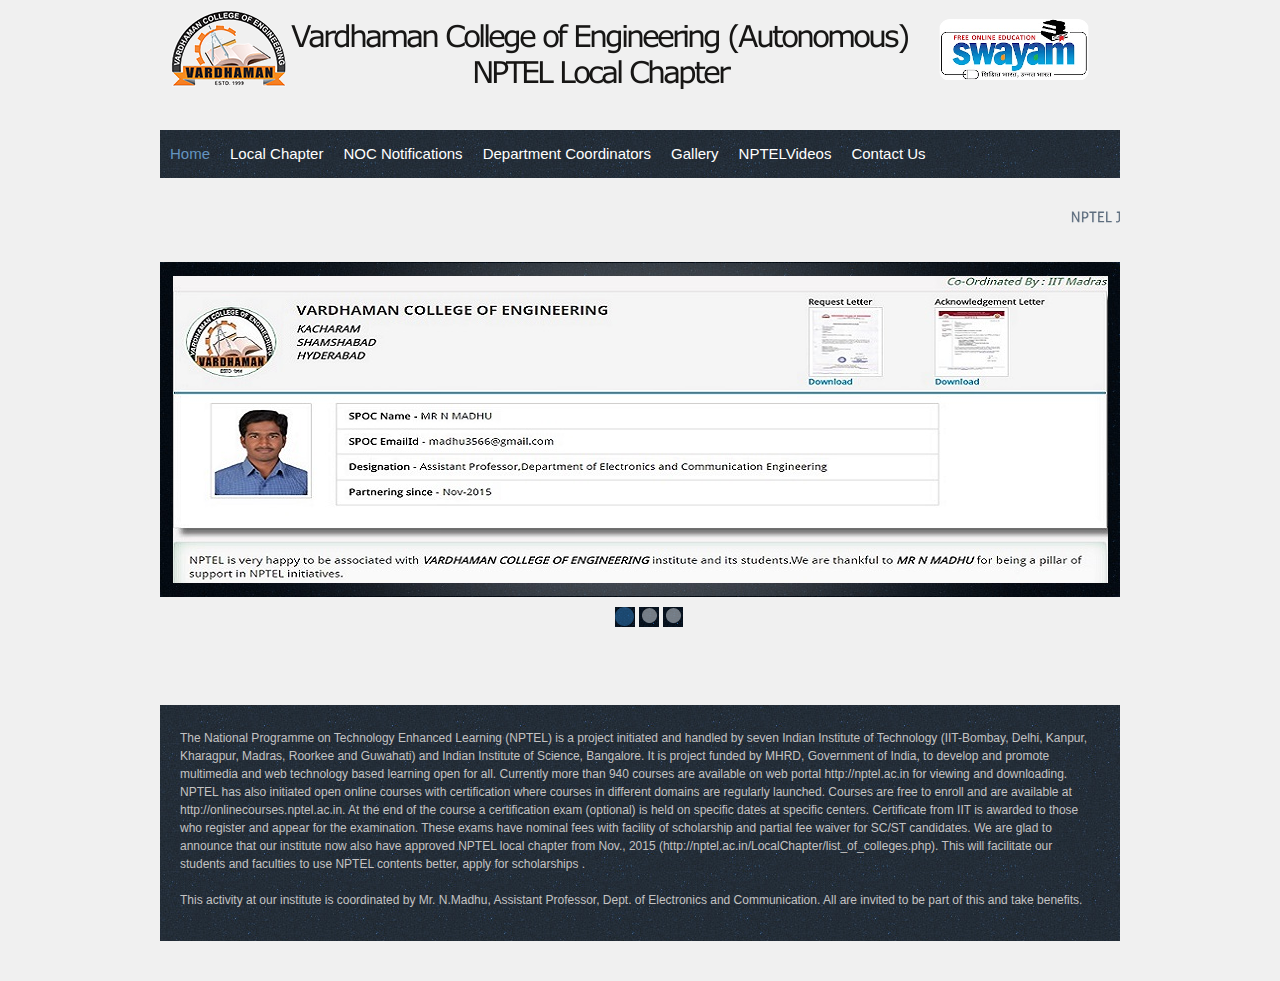
==== index.html @ 0ac70bc7 "menu changes and new banner" ====
<html xmlns="http://www.w3.org/1999/xhtml">

<head>
  <title>NPTEL</title>
  <meta http-equiv="Content-Type" content="text/html; charset=utf-8" />
  <link href="css/style.css" rel="stylesheet" type="text/css" />
  <link rel="stylesheet" type="text/css" href="css/coin-slider.css" />
  <script type="text/javascript" src="js/cufon-yui.js"></script>
  <script type="text/javascript" src="js/cufon-aller.js"></script>
  <script type="text/javascript" src="js/jquery-1.4.2.min.js"></script>
  <script type="text/javascript" src="js/script.js"></script>
  <script type="text/javascript" src="js/coin-slider.min.js"></script>
  <!-- 
  <script> 
  function includeHTML() { /*loop through a collection of all HTML elements:*/ 
      elmnt = document.getElementById("m-head-nav-m");
      /*search for elements with a certain atrribute:*/
      file = elmnt.getAttribute("w3-include-html");
      if (file) {
          /*make an HTTP request using the attribute value as the file name:*/
          xhttp = new XMLHttpRequest();
          xhttp.onreadystatechange = function() {
          if (this.readyState == 4) {
              if (this.status == 200) {elmnt.innerHTML = this.responseText;}
              if (this.status == 404) {elmnt.innerHTML = "Page not found.";}
          }
      };      
      xhttp.open("GET", file, true);
      xhttp.send();
      /*exit the function:*/
      return;
      }
  };
</script>
-->
</head>

<body>
  <div class="main">
    <div class="header">
      <div class="logo">
        <div class="img"><img src="images/imagebanner1.png" alt="" class="fl" /></div>
      </div>
      <div class="clr"></div>
      <br><br>
      <div class="menu_nav">
        <ul>
          <li class="active"><a href="index.html"><span>Home</span></a></li>
          <li><a href="https://nptel.ac.in/LocalChapter/statistics/249/"><span>Local
                Chapter</span></a></li>
          <li><a href="NOC_Certificates.html"><span>NOC Notifications</span></a></li>
          <li><a href="Dept_Coordinators.html"><span>Department Coordinators</span></a></li>
          <li><a href="gallery.html"><span>Gallery</span></a></li>
          <li><a href="http://192.168.0.25/"><span>NPTELVideos</span></a></li>
          <li><a href="contactus.html"><span>Contact Us</span></a></li>
        </ul>
      </div>
      <div class="clr"></div><br>
      <div>
        <h3 class="small">
          <marquee>
            <a href="https://docs.google.com/document/d/e/2PACX-1vSxibYNPEleVSms2IzPnWYFQBiFKFm2Fv7H6ZFnQKloyVgyXc7zMS7cOPaq_C-jSacAhy_2psAShFrA/pub">NPTEL Jan 2021 Semester timelines and guidelines.</a>
          &nbsp;&nbsp;&nbsp;&nbsp;&nbsp;
          <span>
            NPTEL exam registration form is open for April 24/25, 2021 exams.
          </span>
          </marquee>
        </h3>
      </div>
    </div>
  </div>
  <!--common header tags
<div id="m-head-nav-m" w3-include-html="header.html"></div> 
<script>
includeHTML();
</script>
-->
  <div class="clr"></div>
  <div class="content_resize">
    <div class="slider">
      <div id="coin-slider"> <a href="#"><img src="images/slide1.jpg" width="970" height="307" alt="" /> </a> <a
          href="#"><img src="images/slide2.jpg" width="935" height="307" alt="" /> </a> <a href="#"><img
            src="images/slide3.jpg" width="935" height="307" alt="" /> </a> </div>
      <div class="clr"></div>

      <div class="clr"></div>
    </div>
    <div class="clr"></div>
  </div>
  </div>
  </div>
  <div class="content">
    <div class="content_resize">

      <div class="article">

        <div class="fbg">
          <div class="fbg_resize">
            <p> The National Programme on Technology Enhanced Learning (NPTEL) is a project initiated and handled by
              seven Indian Institute of Technology (IIT-Bombay, Delhi, Kanpur, Kharagpur, Madras, Roorkee and Guwahati)
              and Indian Institute of Science, Bangalore. It is project funded by MHRD, Government of India, to develop
              and promote multimedia and web technology based learning open for all. Currently more than 940 courses are
              available on web portal http://nptel.ac.in for viewing and downloading.
              NPTEL has also initiated open online courses with certification where courses in different domains are
              regularly launched. Courses are free to enroll and are available at http://onlinecourses.nptel.ac.in.

              At the end of the course a certification exam (optional) is held on specific dates at specific centers.
              Certificate from IIT is awarded to those who register and appear for the examination. These exams have
              nominal fees with facility of scholarship and partial fee waiver for SC/ST candidates.
              We are glad to announce that our institute now also have approved NPTEL local chapter from Nov., 2015
              (http://nptel.ac.in/LocalChapter/list_of_colleges.php). This will facilitate our students and faculties to
              use NPTEL contents better, apply for scholarships .<br><br>

              This activity at our institute is coordinated by Mr. N.Madhu, Assistant Professor, Dept. of Electronics
              and Communication. All are invited to be part of this and take benefits.
            </p>
          </div>

          <div class="clr"></div>
        </div>
      </div>
    </div>
  </div>


  </div>
</body>

</html>
---- css/style.css ----
/* Design by http://www.dreamtemplate.com */
@charset "utf-8";
body {
	margin:0;
	padding:0;
	width:100%;
	color:#99A3A4;
	font:normal 12px/1.5em "Liberation sans", Arial, Helvetica, sans-serif;
	background:#F0F0F0  repeat left top;
}
html, .main {
	padding:0;
	margin:0;
}

.clr {
	clear:both;
	padding:0;
	margin:0;
	width:100%;
	font-size:0;
	line-height:0;
}
h2 {
	margin:8px 0;
	padding:8px 0;
	font-size:24px;
	font-weight:normal;
	color:#2980B9;
}
p {
	margin:8px 0;
	padding:0 0 8px 0;
}
a {
	color:#5D6D7E;
	text-decoration:underline;
}
.header, .content, .menu_nav, .fbg, .footer, form, ol, ol li, ul, .content .mainbar, .content .sidebar {
	margin:0;
	padding:0;
}
.header {
	margin:0 auto;
	padding:0;
	width:960px;
}
.logo {
	padding:0;
	float:none;
	width:auto;
	height:60px;
}
h1 {
	margin:0;
	padding:32px 0 0;
	font-size:36px;
	font-weight:bold;
	line-height:1.2em;
	text-transform:uppercase;
}

h1 a, h1 a:hover {
	color:#173e6d;
	text-decoration:none;
}
h1 small {
	display:block;
	font-size:13px;
	line-height:1.2em;
	letter-spacing:normal;
	text-transform:none;
	color:#fff;
}
.small h3 {
	display:block;
	line-height:1.2em;
	letter-spacing:normal;
	text-transform:none;
}
h3
{
color:#2980B9;
}

.slider {
	margin:0;
	padding:14px 12px 14px 13px;
	background:url(../images/slider_bg.jpg) no-repeat left top;
}
.rss {
	padding:18px 20px 0 0;
	float:right;
	width:auto;
}
.rss p {
	margin:0;
	padding:0;
	float:right;
	width:auto;
	color:#fff;
	font-size:13px;
	line-height:1.5em;
	font-weight:bold;
}
.rss a {
	color:#fff;
	text-decoration:none;
}
.rss a:hover {
	text-decoration:underline;
}
.rss img {
	margin:-3px 0 -3px -6px;
	border:none;
}
.menu_nav {
	margin:0 auto;
	padding:34px 0 0;
	height:48px;
	width: 100%;
}
.menu_nav ul {
	list-style:none;
	padding:0;
	height:48px;
	width: 100%;
	float:inherit;
	background:url(../images/white_bg.jpg) repeat left top;
}
.menu_nav ul li {
	margin:0;
	padding:0;
	float:left;
}
.menu_nav ul li a {
	display:block;
	margin:0;
	padding:15px 10px;
	font-size:15px;
	line-height:18px;
	font-weight:normal;
	color:#fff;
	text-decoration:none;
	text-transform:none;
	text-align:center;
}
.menu_nav ul li.active a, .menu_nav ul li a:hover {
	text-decoration:none;
	color:#6494c0;
}
.content {
	padding:0;
}
.content_resize {
	margin:0 auto;
	padding:24px 0 40px;
	width:960px;
}
.content .mainbar {
	margin:0;
	padding:0;
	float:right;
	width:684px;
}
.content .mainbar h2 {
	margin-bottom:0;
	padding-bottom:8px;
	font-size:24px;
	line-height:1.2em;
	color:#c4c3c3;
}
.content .mainbar div.img {
	padding:12px 0 0;
	float:left;
	width:179px;
}
.content .mainbar img {
}
.content .mainbar img.fl {
	margin:0;
	border:1px solid #ccd0d5;
}
.content .mainbar .article {
	margin:0 0 16px;
	padding:6px 20px;
	background:url(../images/white_bg.jpg) repeat left top;
}
.content .mainbar .post_content {
	float:right;
	width:440px;
}
.content .mainbar .post_content strong {
	color:#c4c3c3;
}
.content .sidebar {
	padding:0;
	float:left;
	width:260px;
}
.content .sidebar .gadget {
	margin:0 0 16px;
	padding:12px 20px 24px;
	background:url(../images/white_bg.jpg) repeat left top;
}
.content .sidebar h2 {
	color:#c4c3c3;
}
ul.sb_menu, ul.ex_menu {
	margin:0;
	padding:0;
	list-style:none;
	color:#c4c3c3;
}
ul.sb_menu li, ul.ex_menu li {
	margin:0;
}
ul.sb_menu li, ul.ex_menu li {
	padding:8px 0;
	width:220px;
}
ul.sb_menu li a {
	color:#c4c3c3;
	text-decoration:none;
	margin-left:-16px;
	padding:4px 8px 4px 16px;
}
ul.ex_menu li a {
	font-weight:bold;
	color:#c4c3c3;
	text-decoration:none;
}
ul.sb_menu li a:hover, ul.ex_menu li a:hover {
	color:#6494c0;
	font-weight:bold;
	text-decoration:none;
}
p.spec {
	padding:0 0 16px;
}
p.infopost {
	margin:0 0 8px;
	padding:6px 12px;
	color:#c4c3c3;
	border-top:1px solid #10151b;
	border-bottom:1px solid #10151b;
}
p.infopost a {
	padding:0 2px;
	text-decoration:none;
	font-weight:bold;
	color:#6494c0;
}
p.infopost a:hover {
	text-decoration:underline;
}
p.infopost span.date {
	color:#949494;
}
.article a.com {
	display:block;
	float:right;
	margin:0px;
	font-weight:normal;
	text-decoration:none;
	text-align:center;
	color:#c4c3c3;
}
.article a.com:hover {
	text-decoration:none;
}
.article a.com span {
	font-weight:normal;
	color:#6494c0;
	font-weight:bold;
}
.post_content a.rm {
	display:block;
	float:left;
	margin:0 0 16px;
	padding:10px 16px;
	font-size:13px;
	line-height:16px;
	font-weight:bold;
	text-transform:none;
	color:#6494c0;
	text-decoration:none;
	text-align:center;
	background:#172029;
}
.post_content a.rm:hover {
	text-decoration:underline;
}
.content p.pages {
	margin:0;
	padding:24px 20px;
	height:20px;
	font-size:11px;
	color:#6e6e6e;
	text-align:left;
	background:url(../images/white_bg.jpg) repeat left top;
}
.content p.pages span, .content p.pages a {
	display:block;
	float:left;
	margin:0 4px 0 0;
	padding:4px 0;
	width:26px;
	text-decoration:none;
	text-align:center;
}
.content p.pages span, .content p.pages a:hover {
	color:#fff;
	background:#405b74;
}
.content p.pages a {
	color:#6d6d6d;
	border:none;
}
.content p.pages small {
	font-size:12px;
	float:right;
}
.content .mainbar .comment {
	margin:0;
	padding:16px 0 0 0;
}
.content .mainbar .comment img.userpic {
	border:1px solid #dedede;
	margin:10px 16px 0 0;
	padding:0;
	float:left;
}
.fbg {
	padding:0;
}
.fbg_resize {
	margin:0 auto;
	width:920px;
	padding:16px 20px;
	color:#c4c3c3;
	background:url(../images/white_bg.jpg) repeat left top;
}
.fbg h2 {
	color:#fff;
	padding-bottom:24px;
}
.fbg img.gal {
	margin:0 8px 8px 0;
	padding:0;
	border:4px solid #ece7e7;
}
.fbg .col {
	margin:0;
	float:left;
}
.fbg .c1 {
	padding:0 16px 0 0;
	width:220px;
}
.fbg .c2 {
	padding:0 26px 0 0px;
	width:220px;
}
.fbg .c3 {
	padding:0 0 0 10px;
	width:200px;
}
.fbg .c4 {
	padding:0 0 0 10px;
	width:200px;
}
.fbg .fbg_ul {
	margin:0;
	padding:0;
	list-style:none;
}
.fbg .fbg_ul li {
	margin:0;
	padding:0;
	list-style:none;
}
.fbg .fbg_ul li a {
	display:block;
	margin:0;
	padding:2px 0 2px 12px;
	color:#c4c3c3;
	text-decoration:none;
	background:url(../images/li.gif) no-repeat left center;
}
.fbg .fbg_ul li a:hover {
	color:#6494c0;
	text-decoration:underline;
}
.fbg p.contact_info {
	line-height:1.8em;
}
.fbg p.contact_info a {
	color:#6494c0;
	text-decoration:underline;
	font-weight:normal;
}
.fbg p.contact_info span {
	display:block;
	float:left;
	width:74px;
	font-weight:bold;
}
ol {
	list-style:none;
}
ol li {
	display:block;
	clear:both;
}
ol li label {
	display:block;
	margin:0;
	padding:16px 0 0 0;
}
ol li input.text {
	width:480px;
	border:1px solid #c0c0c0;
	margin:0;
	padding:5px 2px;
	height:16px;
	background-color:#fff;
}
ol li textarea {
	width:480px;
	border:1px solid #c0c0c0;
	margin:0;
	padding:2px;
	background-color:#fff;
}
ol li .send {
	margin:16px 0 0 0;
}
.searchform {
	margin:0 0 16px;
	padding:0;
	float:left;
	background:url(../images/white_bg.jpg) repeat left top;
}
#formsearch {
	margin:0;
	padding:24px 20px;
	width:auto;
	height:33px;
}
#formsearch span {
	display:block;
	margin:0;
	padding:0;
	float:left;
	background:url(../images/search_bg.gif) no-repeat left top;
}
#formsearch input.editbox_search {
	margin:0;
	padding:7px 6px 7px 10px;
	float:left;
	width:175px;
	font-size:12px;
	line-height:16px;
	color:#a8acb2;
	background:none;
	outline:none;
	border:none;
}
#formsearch input.button_search {
	margin:0;
	padding:0;
	border:none;
	float:left;
}
.footer {
}
.footer_resize {
	margin:0 auto;
	padding:0 20px;
	width:920px;
	background:url(../images/white_bg.jpg) repeat left top;
	border-top:1px solid #10151b;
	line-height:1.5em;
	color:#c4c3c3;
}
.footer_resize p {
	margin:0;
	padding:25px 0;
	line-height:normal;
	white-space:nowrap;
	text-indent:inherit;
}
.footer_resize a {
	color:#6494c0;
	font-weight:normal;
	margin:0;
	padding:0;
	border:none;
	text-decoration:underline;
	background-color:transparent;
}
.footer_resize a:hover {
	color:#6494c0;
	background-color:transparent;
	text-decoration:none;
}
.footer_resize .lf {
	float:left;
}
.footer_resize .rf {
	float:right;
}
a {
	outline:none;
}
table, th, td {
    border: 1px solid #707B7C;
    border-collapse: collapse;
}
th, td {
    padding: 5px;
color:#2980B9;
}
th {
    text-align: left;
}
---- css/coin-slider.css ----
/*
	Coin Slider jQuery plugin CSS styles
	http://workshop.rs/projects/coin-slider
*/
.coin-slider {
	padding:0;
	overflow:hidden;
	zoom:1;
	position:relative;
	float:right;
}
.coin-slider a {
	text-decoration:none;
	outline:none;
	border:none;
}
/* buttons for switching */
.cs-buttons {
	margin:24px 0 0;
	padding:0;
	font-size:0;
	float:left;
}
.cs-buttons a {
	margin:0 2px;
	width:20px;
	height:20px;
	float:left;
	color:#fff;
	text-indent:-10000px;
	background:url(../images/slide_p.png) no-repeat center center;
}
.cs-buttons a.cs-active {
	color:#fff;
	background-image:url(../images/slide_a.png);
}
/* text in slider */
.cs-title {
	display:none;
	padding:16px 60px 16px 24px;
	width:876px;
	color:#fff;
	font-size:15px;
	line-height:1.5em;
	background:url(../images/overlay.png) repeat left top;
}
.cs-title big {
	font-size:20px;
}
/* buttons Next and Prew */
.cs-prev, .cs-next {
	background:url(../images/overlay.png) repeat left top;
	color:#fff;
	padding:0 10px;
}
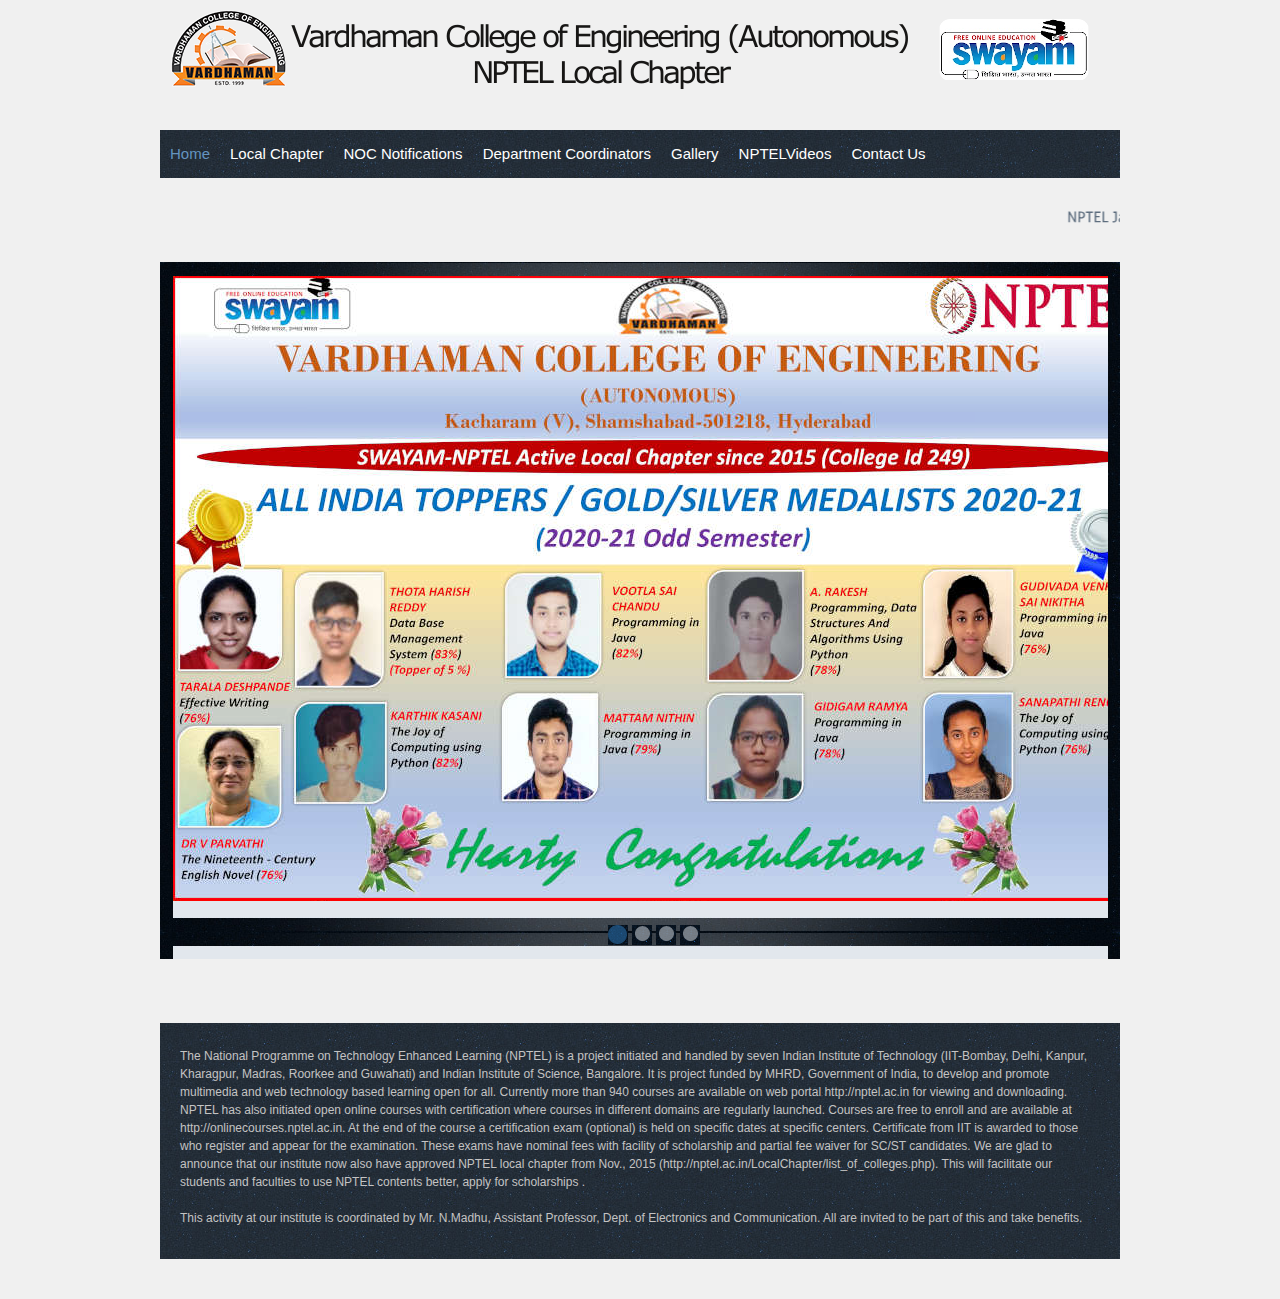
==== commit 939be7ca: "change images and sliding size main page" ====
--- a/index.html
+++ b/index.html
@@ -78,9 +78,12 @@
   <div class="clr"></div>
   <div class="content_resize">
     <div class="slider">
-      <div id="coin-slider"> <a href="#"><img src="images/slide1.jpg" width="970" height="307" alt="" /> </a> <a
-          href="#"><img src="images/slide2.jpg" width="935" height="307" alt="" /> </a> <a href="#"><img
-            src="images/slide3.jpg" width="935" height="307" alt="" /> </a> </div>
+      <div id="coin-slider">
+        <img src="images/slide1.JPG" width="970" height="624" alt="ranks 2020" />
+        <img src="images/slide2.JPG" width="935" height="624" alt="ranks 2019" /> 
+        <img src="images/slide3.JPG" width="935" height="624" alt="ranks 2018" /> 
+        <img src="images/slide4.JPG" width="935" height="624" alt="incharge" />
+      </div>
       <div class="clr"></div>
 
       <div class="clr"></div>
--- a/css/style.css
+++ b/css/style.css
@@ -86,7 +86,7 @@
 .slider {
 	margin:0;
 	padding:14px 12px 14px 13px;
-	background:url(../images/slider_bg.jpg) no-repeat left top;
+	background:url(../images/slider_bg.jpg) repeat left top;
 }
 .rss {
 	padding:18px 20px 0 0;
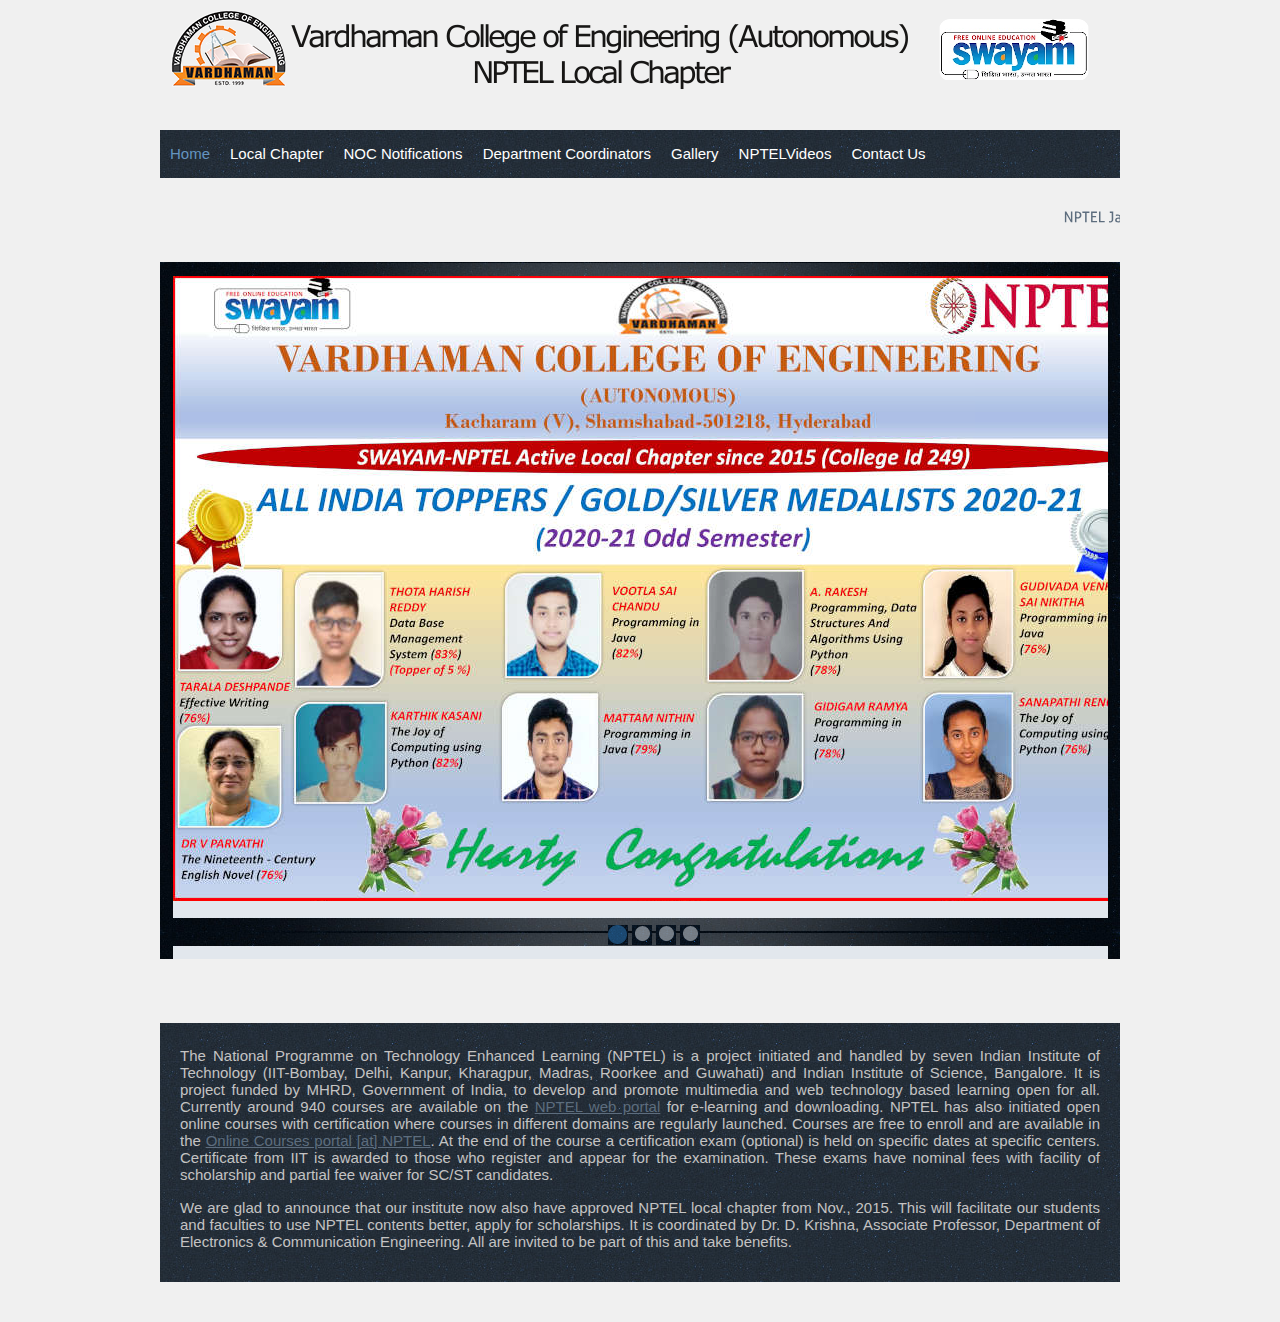
==== commit 4a007473: "final commit 2021 nptel" ====
--- a/index.html
+++ b/index.html
@@ -99,26 +99,24 @@
 
         <div class="fbg">
           <div class="fbg_resize">
-            <p> The National Programme on Technology Enhanced Learning (NPTEL) is a project initiated and handled by
+            <p class="info_home">
+              The National Programme on Technology Enhanced Learning (NPTEL) is a project initiated and handled by
               seven Indian Institute of Technology (IIT-Bombay, Delhi, Kanpur, Kharagpur, Madras, Roorkee and Guwahati)
               and Indian Institute of Science, Bangalore. It is project funded by MHRD, Government of India, to develop
-              and promote multimedia and web technology based learning open for all. Currently more than 940 courses are
-              available on web portal http://nptel.ac.in for viewing and downloading.
+              and promote multimedia and web technology based learning open for all. Currently around 940 courses are
+              available on the <a href="http://nptel.ac.in">NPTEL web portal</a> for e-learning and downloading.
+
               NPTEL has also initiated open online courses with certification where courses in different domains are
-              regularly launched. Courses are free to enroll and are available at http://onlinecourses.nptel.ac.in.
+              regularly launched. Courses are free to enroll and are available in the <a href="http://onlinecourses.nptel.ac.in">Online Courses portal [at] NPTEL</a>.
 
               At the end of the course a certification exam (optional) is held on specific dates at specific centers.
               Certificate from IIT is awarded to those who register and appear for the examination. These exams have
               nominal fees with facility of scholarship and partial fee waiver for SC/ST candidates.
-              We are glad to announce that our institute now also have approved NPTEL local chapter from Nov., 2015
-              (http://nptel.ac.in/LocalChapter/list_of_colleges.php). This will facilitate our students and faculties to
-              use NPTEL contents better, apply for scholarships .<br><br>
-
-              This activity at our institute is coordinated by Mr. N.Madhu, Assistant Professor, Dept. of Electronics
-              and Communication. All are invited to be part of this and take benefits.
+            </p>
+            <p class="info_home">
+                We are glad to announce that our institute now also have approved NPTEL local chapter from Nov., 2015. This will facilitate our students and faculties to use NPTEL contents better, apply for scholarships. It is coordinated by Dr. D. Krishna, Associate Professor, Department of Electronics & Communication Engineering. All are invited to be part of this and take benefits.
             </p>
           </div>
-
           <div class="clr"></div>
         </div>
       </div>
--- a/css/style.css
+++ b/css/style.css
@@ -1,529 +1,552 @@
 /* Design by http://www.dreamtemplate.com */
 @charset "utf-8";
 body {
-	margin:0;
-	padding:0;
-	width:100%;
-	color:#99A3A4;
-	font:normal 12px/1.5em "Liberation sans", Arial, Helvetica, sans-serif;
-	background:#F0F0F0  repeat left top;
-}
-html, .main {
-	padding:0;
-	margin:0;
+  margin: 0;
+  padding: 0;
+  width: 100%;
+  color: #99a3a4;
+  font: normal 12px/1.5em "Liberation sans", Arial, Helvetica, sans-serif;
+  background: #f0f0f0 repeat left top;
+}
+html,
+.main {
+  padding: 0;
+  margin: 0;
 }
 
 .clr {
-	clear:both;
-	padding:0;
-	margin:0;
-	width:100%;
-	font-size:0;
-	line-height:0;
+  clear: both;
+  padding: 0;
+  margin: 0;
+  width: 100%;
+  font-size: 0;
+  line-height: 0;
 }
 h2 {
-	margin:8px 0;
-	padding:8px 0;
-	font-size:24px;
-	font-weight:normal;
-	color:#2980B9;
+  margin: 8px 0;
+  padding: 8px 0;
+  font-size: 24px;
+  font-weight: normal;
+  color: #2980b9;
 }
 p {
-	margin:8px 0;
-	padding:0 0 8px 0;
+  margin: 8px 0;
+  padding: 0 0 8px 0;
 }
 a {
-	color:#5D6D7E;
-	text-decoration:underline;
-}
-.header, .content, .menu_nav, .fbg, .footer, form, ol, ol li, ul, .content .mainbar, .content .sidebar {
-	margin:0;
-	padding:0;
+  color: #5d6d7e;
+  text-decoration: underline;
+}
+.header,
+.content,
+.menu_nav,
+.fbg,
+.footer,
+form,
+ol,
+ol li,
+ul,
+.content .mainbar,
+.content .sidebar {
+  margin: 0;
+  padding: 0;
 }
 .header {
-	margin:0 auto;
-	padding:0;
-	width:960px;
+  margin: 0 auto;
+  padding: 0;
+  width: 960px;
 }
 .logo {
-	padding:0;
-	float:none;
-	width:auto;
-	height:60px;
+  padding: 0;
+  float: none;
+  width: auto;
+  height: 60px;
 }
 h1 {
-	margin:0;
-	padding:32px 0 0;
-	font-size:36px;
-	font-weight:bold;
-	line-height:1.2em;
-	text-transform:uppercase;
+  margin: 0;
+  padding: 32px 0 0;
+  font-size: 36px;
+  font-weight: bold;
+  line-height: 1.2em;
+  text-transform: uppercase;
 }
 
-h1 a, h1 a:hover {
-	color:#173e6d;
-	text-decoration:none;
+h1 a,
+h1 a:hover {
+  color: #173e6d;
+  text-decoration: none;
 }
 h1 small {
-	display:block;
-	font-size:13px;
-	line-height:1.2em;
-	letter-spacing:normal;
-	text-transform:none;
-	color:#fff;
+  display: block;
+  font-size: 13px;
+  line-height: 1.2em;
+  letter-spacing: normal;
+  text-transform: none;
+  color: #fff;
 }
 .small h3 {
-	display:block;
-	line-height:1.2em;
-	letter-spacing:normal;
-	text-transform:none;
-}
-h3
-{
-color:#2980B9;
+  display: block;
+  line-height: 1.2em;
+  letter-spacing: normal;
+  text-transform: none;
+}
+h3 {
+  color: #2980b9;
 }
 
 .slider {
-	margin:0;
-	padding:14px 12px 14px 13px;
-	background:url(../images/slider_bg.jpg) repeat left top;
+  margin: 0;
+  padding: 14px 12px 14px 13px;
+  background: url(../images/slider_bg.jpg) repeat left top;
 }
 .rss {
-	padding:18px 20px 0 0;
-	float:right;
-	width:auto;
+  padding: 18px 20px 0 0;
+  float: right;
+  width: auto;
 }
 .rss p {
-	margin:0;
-	padding:0;
-	float:right;
-	width:auto;
-	color:#fff;
-	font-size:13px;
-	line-height:1.5em;
-	font-weight:bold;
+  margin: 0;
+  padding: 0;
+  float: right;
+  width: auto;
+  color: #fff;
+  font-size: 13px;
+  line-height: 1.5em;
+  font-weight: bold;
 }
 .rss a {
-	color:#fff;
-	text-decoration:none;
+  color: #fff;
+  text-decoration: none;
 }
 .rss a:hover {
-	text-decoration:underline;
+  text-decoration: underline;
 }
 .rss img {
-	margin:-3px 0 -3px -6px;
-	border:none;
+  margin: -3px 0 -3px -6px;
+  border: none;
 }
 .menu_nav {
-	margin:0 auto;
-	padding:34px 0 0;
-	height:48px;
-	width: 100%;
+  margin: 0 auto;
+  padding: 34px 0 0;
+  height: 48px;
+  width: 100%;
 }
 .menu_nav ul {
-	list-style:none;
-	padding:0;
-	height:48px;
-	width: 100%;
-	float:inherit;
-	background:url(../images/white_bg.jpg) repeat left top;
+  list-style: none;
+  padding: 0;
+  height: 48px;
+  width: 100%;
+  float: inherit;
+  background: url(../images/white_bg.jpg) repeat left top;
 }
 .menu_nav ul li {
-	margin:0;
-	padding:0;
-	float:left;
+  margin: 0;
+  padding: 0;
+  float: left;
 }
 .menu_nav ul li a {
-	display:block;
-	margin:0;
-	padding:15px 10px;
-	font-size:15px;
-	line-height:18px;
-	font-weight:normal;
-	color:#fff;
-	text-decoration:none;
-	text-transform:none;
-	text-align:center;
-}
-.menu_nav ul li.active a, .menu_nav ul li a:hover {
-	text-decoration:none;
-	color:#6494c0;
+  display: block;
+  margin: 0;
+  padding: 15px 10px;
+  font-size: 15px;
+  line-height: 18px;
+  font-weight: normal;
+  color: #fff;
+  text-decoration: none;
+  text-transform: none;
+  text-align: center;
+}
+.menu_nav ul li.active a,
+.menu_nav ul li a:hover {
+  text-decoration: none;
+  color: #6494c0;
 }
 .content {
-	padding:0;
+  padding: 0;
 }
 .content_resize {
-	margin:0 auto;
-	padding:24px 0 40px;
-	width:960px;
+  margin: 0 auto;
+  padding: 24px 0 40px;
+  width: 960px;
 }
 .content .mainbar {
-	margin:0;
-	padding:0;
-	float:right;
-	width:684px;
+  margin: 0;
+  padding: 0;
+  float: right;
+  width: 684px;
 }
 .content .mainbar h2 {
-	margin-bottom:0;
-	padding-bottom:8px;
-	font-size:24px;
-	line-height:1.2em;
-	color:#c4c3c3;
+  margin-bottom: 0;
+  padding-bottom: 8px;
+  font-size: 24px;
+  line-height: 1.2em;
+  color: #c4c3c3;
 }
 .content .mainbar div.img {
-	padding:12px 0 0;
-	float:left;
-	width:179px;
+  padding: 12px 0 0;
+  float: left;
+  width: 179px;
 }
 .content .mainbar img {
 }
 .content .mainbar img.fl {
-	margin:0;
-	border:1px solid #ccd0d5;
+  margin: 0;
+  border: 1px solid #ccd0d5;
 }
 .content .mainbar .article {
-	margin:0 0 16px;
-	padding:6px 20px;
-	background:url(../images/white_bg.jpg) repeat left top;
+  margin: 0 0 16px;
+  padding: 6px 20px;
+  background: url(../images/white_bg.jpg) repeat left top;
 }
 .content .mainbar .post_content {
-	float:right;
-	width:440px;
+  float: right;
+  width: 440px;
 }
 .content .mainbar .post_content strong {
-	color:#c4c3c3;
+  color: #c4c3c3;
 }
 .content .sidebar {
-	padding:0;
-	float:left;
-	width:260px;
+  padding: 0;
+  float: left;
+  width: 260px;
 }
 .content .sidebar .gadget {
-	margin:0 0 16px;
-	padding:12px 20px 24px;
-	background:url(../images/white_bg.jpg) repeat left top;
+  margin: 0 0 16px;
+  padding: 12px 20px 24px;
+  background: url(../images/white_bg.jpg) repeat left top;
 }
 .content .sidebar h2 {
-	color:#c4c3c3;
-}
-ul.sb_menu, ul.ex_menu {
-	margin:0;
-	padding:0;
-	list-style:none;
-	color:#c4c3c3;
-}
-ul.sb_menu li, ul.ex_menu li {
-	margin:0;
-}
-ul.sb_menu li, ul.ex_menu li {
-	padding:8px 0;
-	width:220px;
+  color: #c4c3c3;
+}
+ul.sb_menu,
+ul.ex_menu {
+  margin: 0;
+  padding: 0;
+  list-style: none;
+  color: #c4c3c3;
+}
+ul.sb_menu li,
+ul.ex_menu li {
+  margin: 0;
+}
+ul.sb_menu li,
+ul.ex_menu li {
+  padding: 8px 0;
+  width: 220px;
 }
 ul.sb_menu li a {
-	color:#c4c3c3;
-	text-decoration:none;
-	margin-left:-16px;
-	padding:4px 8px 4px 16px;
+  color: #c4c3c3;
+  text-decoration: none;
+  margin-left: -16px;
+  padding: 4px 8px 4px 16px;
 }
 ul.ex_menu li a {
-	font-weight:bold;
-	color:#c4c3c3;
-	text-decoration:none;
-}
-ul.sb_menu li a:hover, ul.ex_menu li a:hover {
-	color:#6494c0;
-	font-weight:bold;
-	text-decoration:none;
+  font-weight: bold;
+  color: #c4c3c3;
+  text-decoration: none;
+}
+ul.sb_menu li a:hover,
+ul.ex_menu li a:hover {
+  color: #6494c0;
+  font-weight: bold;
+  text-decoration: none;
 }
 p.spec {
-	padding:0 0 16px;
+  padding: 0 0 16px;
 }
 p.infopost {
-	margin:0 0 8px;
-	padding:6px 12px;
-	color:#c4c3c3;
-	border-top:1px solid #10151b;
-	border-bottom:1px solid #10151b;
+  margin: 0 0 8px;
+  padding: 6px 12px;
+  color: #c4c3c3;
+  border-top: 1px solid #10151b;
+  border-bottom: 1px solid #10151b;
 }
 p.infopost a {
-	padding:0 2px;
-	text-decoration:none;
-	font-weight:bold;
-	color:#6494c0;
+  padding: 0 2px;
+  text-decoration: none;
+  font-weight: bold;
+  color: #6494c0;
 }
 p.infopost a:hover {
-	text-decoration:underline;
+  text-decoration: underline;
 }
 p.infopost span.date {
-	color:#949494;
+  color: #949494;
 }
 .article a.com {
-	display:block;
-	float:right;
-	margin:0px;
-	font-weight:normal;
-	text-decoration:none;
-	text-align:center;
-	color:#c4c3c3;
+  display: block;
+  float: right;
+  margin: 0px;
+  font-weight: normal;
+  text-decoration: none;
+  text-align: center;
+  color: #c4c3c3;
 }
 .article a.com:hover {
-	text-decoration:none;
+  text-decoration: none;
 }
 .article a.com span {
-	font-weight:normal;
-	color:#6494c0;
-	font-weight:bold;
+  font-weight: normal;
+  color: #6494c0;
+  font-weight: bold;
 }
 .post_content a.rm {
-	display:block;
-	float:left;
-	margin:0 0 16px;
-	padding:10px 16px;
-	font-size:13px;
-	line-height:16px;
-	font-weight:bold;
-	text-transform:none;
-	color:#6494c0;
-	text-decoration:none;
-	text-align:center;
-	background:#172029;
+  display: block;
+  float: left;
+  margin: 0 0 16px;
+  padding: 10px 16px;
+  font-size: 13px;
+  line-height: 16px;
+  font-weight: bold;
+  text-transform: none;
+  color: #6494c0;
+  text-decoration: none;
+  text-align: center;
+  background: #172029;
 }
 .post_content a.rm:hover {
-	text-decoration:underline;
+  text-decoration: underline;
 }
 .content p.pages {
-	margin:0;
-	padding:24px 20px;
-	height:20px;
-	font-size:11px;
-	color:#6e6e6e;
-	text-align:left;
-	background:url(../images/white_bg.jpg) repeat left top;
-}
-.content p.pages span, .content p.pages a {
-	display:block;
-	float:left;
-	margin:0 4px 0 0;
-	padding:4px 0;
-	width:26px;
-	text-decoration:none;
-	text-align:center;
-}
-.content p.pages span, .content p.pages a:hover {
-	color:#fff;
-	background:#405b74;
-}
+  margin: 0;
+  padding: 24px 20px;
+  height: 20px;
+  font-size: 11px;
+  color: #6e6e6e;
+  text-align: left;
+  background: url(../images/white_bg.jpg) repeat left top;
+}
+.content p.pages span,
 .content p.pages a {
-	color:#6d6d6d;
-	border:none;
+  display: block;
+  float: left;
+  margin: 0 4px 0 0;
+  padding: 4px 0;
+  width: 26px;
+  text-decoration: none;
+  text-align: center;
+}
+.content p.pages span,
+.content p.pages a:hover {
+  color: #fff;
+  background: #405b74;
+}
+.content p.pages a {
+  color: #6d6d6d;
+  border: none;
 }
 .content p.pages small {
-	font-size:12px;
-	float:right;
+  font-size: 12px;
+  float: right;
 }
 .content .mainbar .comment {
-	margin:0;
-	padding:16px 0 0 0;
+  margin: 0;
+  padding: 16px 0 0 0;
 }
 .content .mainbar .comment img.userpic {
-	border:1px solid #dedede;
-	margin:10px 16px 0 0;
-	padding:0;
-	float:left;
+  border: 1px solid #dedede;
+  margin: 10px 16px 0 0;
+  padding: 0;
+  float: left;
 }
 .fbg {
-	padding:0;
+  padding: 0;
 }
 .fbg_resize {
-	margin:0 auto;
-	width:920px;
-	padding:16px 20px;
-	color:#c4c3c3;
-	background:url(../images/white_bg.jpg) repeat left top;
+  margin: 0 auto;
+  width: 920px;
+  padding: 16px 20px;
+  color: #c4c3c3;
+  background: url(../images/white_bg.jpg) repeat left top;
 }
 .fbg h2 {
-	color:#fff;
-	padding-bottom:24px;
+  color: #fff;
+  padding-bottom: 24px;
 }
 .fbg img.gal {
-	margin:0 8px 8px 0;
-	padding:0;
-	border:4px solid #ece7e7;
+  margin: 0 8px 8px 0;
+  padding: 0;
+  border: 4px solid #ece7e7;
 }
 .fbg .col {
-	margin:0;
-	float:left;
+  margin: 0;
+  float: left;
 }
 .fbg .c1 {
-	padding:0 16px 0 0;
-	width:220px;
+  padding: 0 16px 0 0;
+  width: 220px;
 }
 .fbg .c2 {
-	padding:0 26px 0 0px;
-	width:220px;
+  padding: 0 26px 0 0px;
+  width: 220px;
 }
 .fbg .c3 {
-	padding:0 0 0 10px;
-	width:200px;
+  padding: 0 0 0 10px;
+  width: 200px;
 }
 .fbg .c4 {
-	padding:0 0 0 10px;
-	width:200px;
+  padding: 0 0 0 10px;
+  width: 200px;
 }
 .fbg .fbg_ul {
-	margin:0;
-	padding:0;
-	list-style:none;
+  margin: 0;
+  padding: 0;
+  list-style: none;
 }
 .fbg .fbg_ul li {
-	margin:0;
-	padding:0;
-	list-style:none;
+  margin: 0;
+  padding: 0;
+  list-style: none;
 }
 .fbg .fbg_ul li a {
-	display:block;
-	margin:0;
-	padding:2px 0 2px 12px;
-	color:#c4c3c3;
-	text-decoration:none;
-	background:url(../images/li.gif) no-repeat left center;
+  display: block;
+  margin: 0;
+  padding: 2px 0 2px 12px;
+  color: #c4c3c3;
+  text-decoration: none;
+  background: url(../images/li.gif) no-repeat left center;
 }
 .fbg .fbg_ul li a:hover {
-	color:#6494c0;
-	text-decoration:underline;
+  color: #6494c0;
+  text-decoration: underline;
 }
 .fbg p.contact_info {
-	line-height:1.8em;
+  line-height: 1.8em;
 }
 .fbg p.contact_info a {
-	color:#6494c0;
-	text-decoration:underline;
-	font-weight:normal;
+  color: #6494c0;
+  text-decoration: underline;
+  font-weight: normal;
 }
 .fbg p.contact_info span {
-	display:block;
-	float:left;
-	width:74px;
-	font-weight:bold;
+  display: block;
+  float: left;
+  width: 74px;
+  font-weight: bold;
 }
 ol {
-	list-style:none;
+  list-style: none;
 }
 ol li {
-	display:block;
-	clear:both;
+  display: block;
+  clear: both;
 }
 ol li label {
-	display:block;
-	margin:0;
-	padding:16px 0 0 0;
+  display: block;
+  margin: 0;
+  padding: 16px 0 0 0;
 }
 ol li input.text {
-	width:480px;
-	border:1px solid #c0c0c0;
-	margin:0;
-	padding:5px 2px;
-	height:16px;
-	background-color:#fff;
+  width: 480px;
+  border: 1px solid #c0c0c0;
+  margin: 0;
+  padding: 5px 2px;
+  height: 16px;
+  background-color: #fff;
 }
 ol li textarea {
-	width:480px;
-	border:1px solid #c0c0c0;
-	margin:0;
-	padding:2px;
-	background-color:#fff;
+  width: 480px;
+  border: 1px solid #c0c0c0;
+  margin: 0;
+  padding: 2px;
+  background-color: #fff;
 }
 ol li .send {
-	margin:16px 0 0 0;
+  margin: 16px 0 0 0;
 }
 .searchform {
-	margin:0 0 16px;
-	padding:0;
-	float:left;
-	background:url(../images/white_bg.jpg) repeat left top;
+  margin: 0 0 16px;
+  padding: 0;
+  float: left;
+  background: url(../images/white_bg.jpg) repeat left top;
 }
 #formsearch {
-	margin:0;
-	padding:24px 20px;
-	width:auto;
-	height:33px;
+  margin: 0;
+  padding: 24px 20px;
+  width: auto;
+  height: 33px;
 }
 #formsearch span {
-	display:block;
-	margin:0;
-	padding:0;
-	float:left;
-	background:url(../images/search_bg.gif) no-repeat left top;
+  display: block;
+  margin: 0;
+  padding: 0;
+  float: left;
+  background: url(../images/search_bg.gif) no-repeat left top;
 }
 #formsearch input.editbox_search {
-	margin:0;
-	padding:7px 6px 7px 10px;
-	float:left;
-	width:175px;
-	font-size:12px;
-	line-height:16px;
-	color:#a8acb2;
-	background:none;
-	outline:none;
-	border:none;
+  margin: 0;
+  padding: 7px 6px 7px 10px;
+  float: left;
+  width: 175px;
+  font-size: 12px;
+  line-height: 16px;
+  color: #a8acb2;
+  background: none;
+  outline: none;
+  border: none;
 }
 #formsearch input.button_search {
-	margin:0;
-	padding:0;
-	border:none;
-	float:left;
+  margin: 0;
+  padding: 0;
+  border: none;
+  float: left;
 }
 .footer {
 }
 .footer_resize {
-	margin:0 auto;
-	padding:0 20px;
-	width:920px;
-	background:url(../images/white_bg.jpg) repeat left top;
-	border-top:1px solid #10151b;
-	line-height:1.5em;
-	color:#c4c3c3;
+  margin: 0 auto;
+  padding: 0 20px;
+  width: 920px;
+  background: url(../images/white_bg.jpg) repeat left top;
+  border-top: 1px solid #10151b;
+  line-height: 1.5em;
+  color: #c4c3c3;
 }
 .footer_resize p {
-	margin:0;
-	padding:25px 0;
-	line-height:normal;
-	white-space:nowrap;
-	text-indent:inherit;
+  margin: 0;
+  padding: 25px 0;
+  line-height: normal;
+  white-space: nowrap;
+  text-indent: inherit;
 }
 .footer_resize a {
-	color:#6494c0;
-	font-weight:normal;
-	margin:0;
-	padding:0;
-	border:none;
-	text-decoration:underline;
-	background-color:transparent;
+  color: #6494c0;
+  font-weight: normal;
+  margin: 0;
+  padding: 0;
+  border: none;
+  text-decoration: underline;
+  background-color: transparent;
 }
 .footer_resize a:hover {
-	color:#6494c0;
-	background-color:transparent;
-	text-decoration:none;
+  color: #6494c0;
+  background-color: transparent;
+  text-decoration: none;
 }
 .footer_resize .lf {
-	float:left;
+  float: left;
 }
 .footer_resize .rf {
-	float:right;
+  float: right;
 }
 a {
-	outline:none;
-}
-table, th, td {
-    border: 1px solid #707B7C;
-    border-collapse: collapse;
-}
-th, td {
-    padding: 5px;
-color:#2980B9;
+  outline: none;
+}
+table,
+th,
+td {
+  border: 1px solid #707b7c;
+  border-collapse: collapse;
+}
+th,
+td {
+  padding: 5px;
+  color: #2980b9;
 }
 th {
-    text-align: left;
-}
-
-
+  text-align: left;
+}
+.info_home {
+  font: 1.25em sans-serif;
+  text-align: justify;
+}
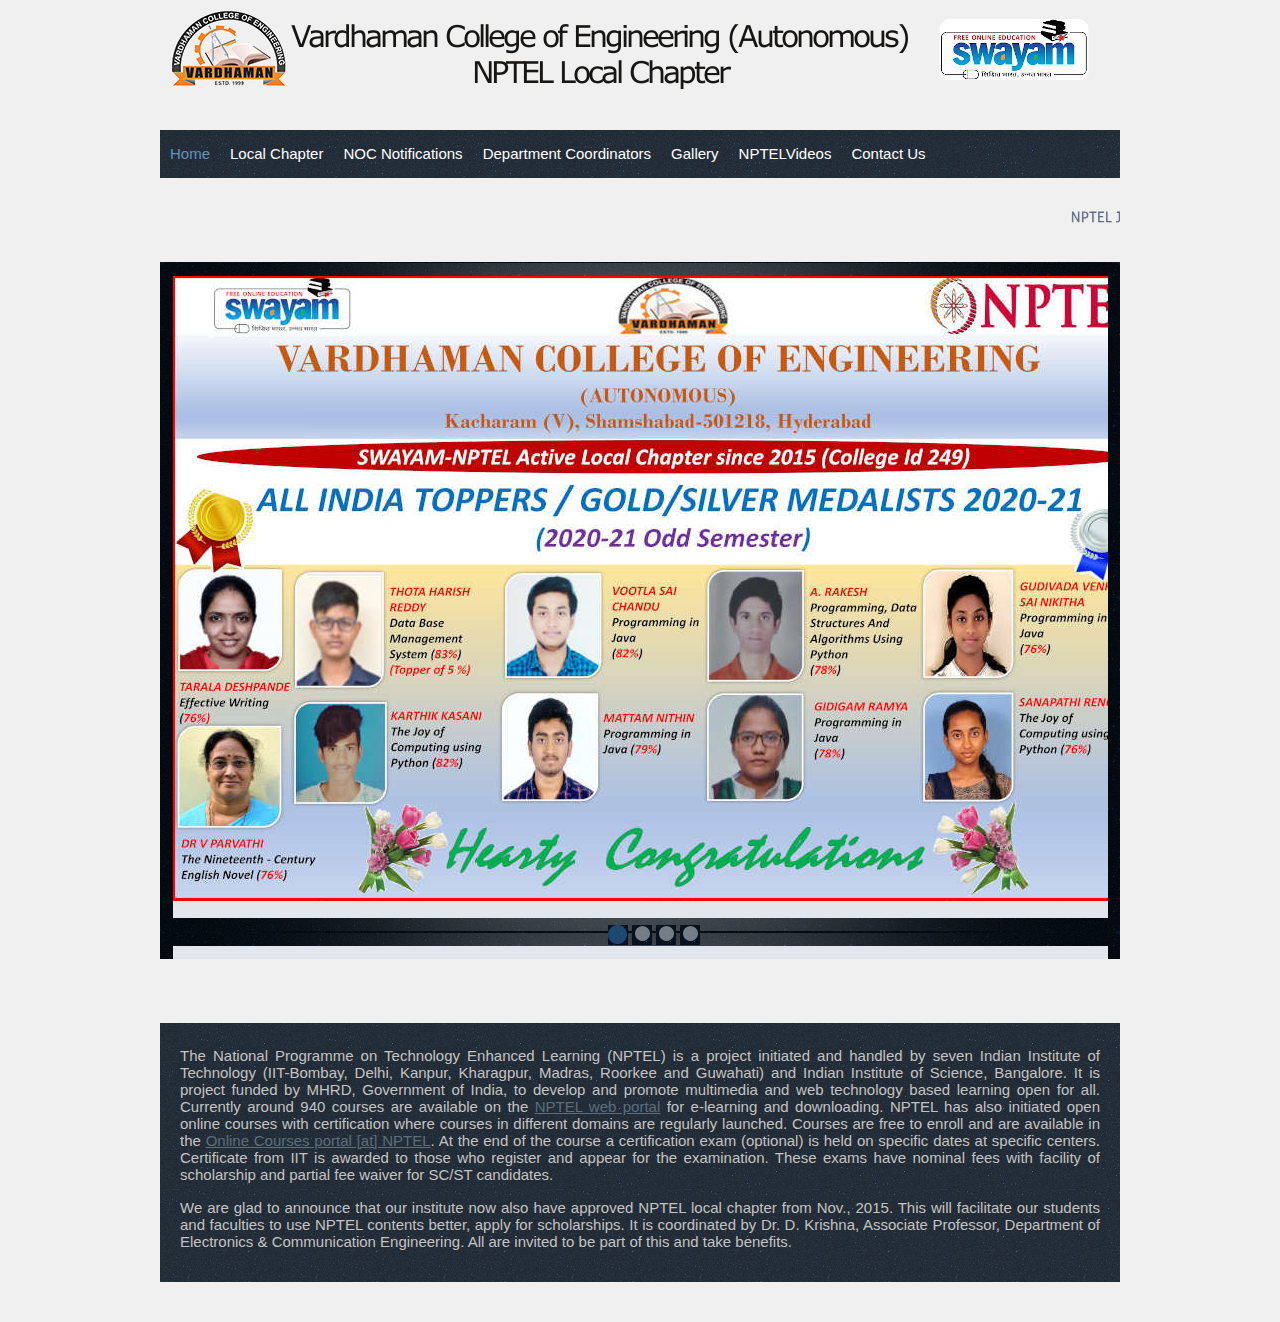
==== commit 056568a5: "update new scrolling text" ====
--- a/index.html
+++ b/index.html
@@ -56,14 +56,15 @@
         </ul>
       </div>
       <div class="clr"></div><br>
+      <!-- Scrolling links and text before image banner-->
       <div>
         <h3 class="small">
           <marquee>
-            <a href="https://docs.google.com/document/d/e/2PACX-1vSxibYNPEleVSms2IzPnWYFQBiFKFm2Fv7H6ZFnQKloyVgyXc7zMS7cOPaq_C-jSacAhy_2psAShFrA/pub">NPTEL Jan 2021 Semester timelines and guidelines.</a>
-          &nbsp;&nbsp;&nbsp;&nbsp;&nbsp;
-          <span>
-            NPTEL exam registration form is open for April 24/25, 2021 exams.
-          </span>
+            <a href="https://nptel.ac.in/">NPTEL July-December 2021 semester enrollments are open now for 500+ courses. Click here for more details</a>
+            &nbsp;&nbsp;&nbsp;&nbsp;&nbsp;
+            <a href="https://nptel.ac.in/noc/Domain/">Now become a Domain expert of your interest. Click here for more details.</a>
+            &nbsp;&nbsp;&nbsp;&nbsp;&nbsp;
+            <a href="https://swayam.gov.in/">Click here to enroll in a course of your interest</a>
           </marquee>
         </h3>
       </div>
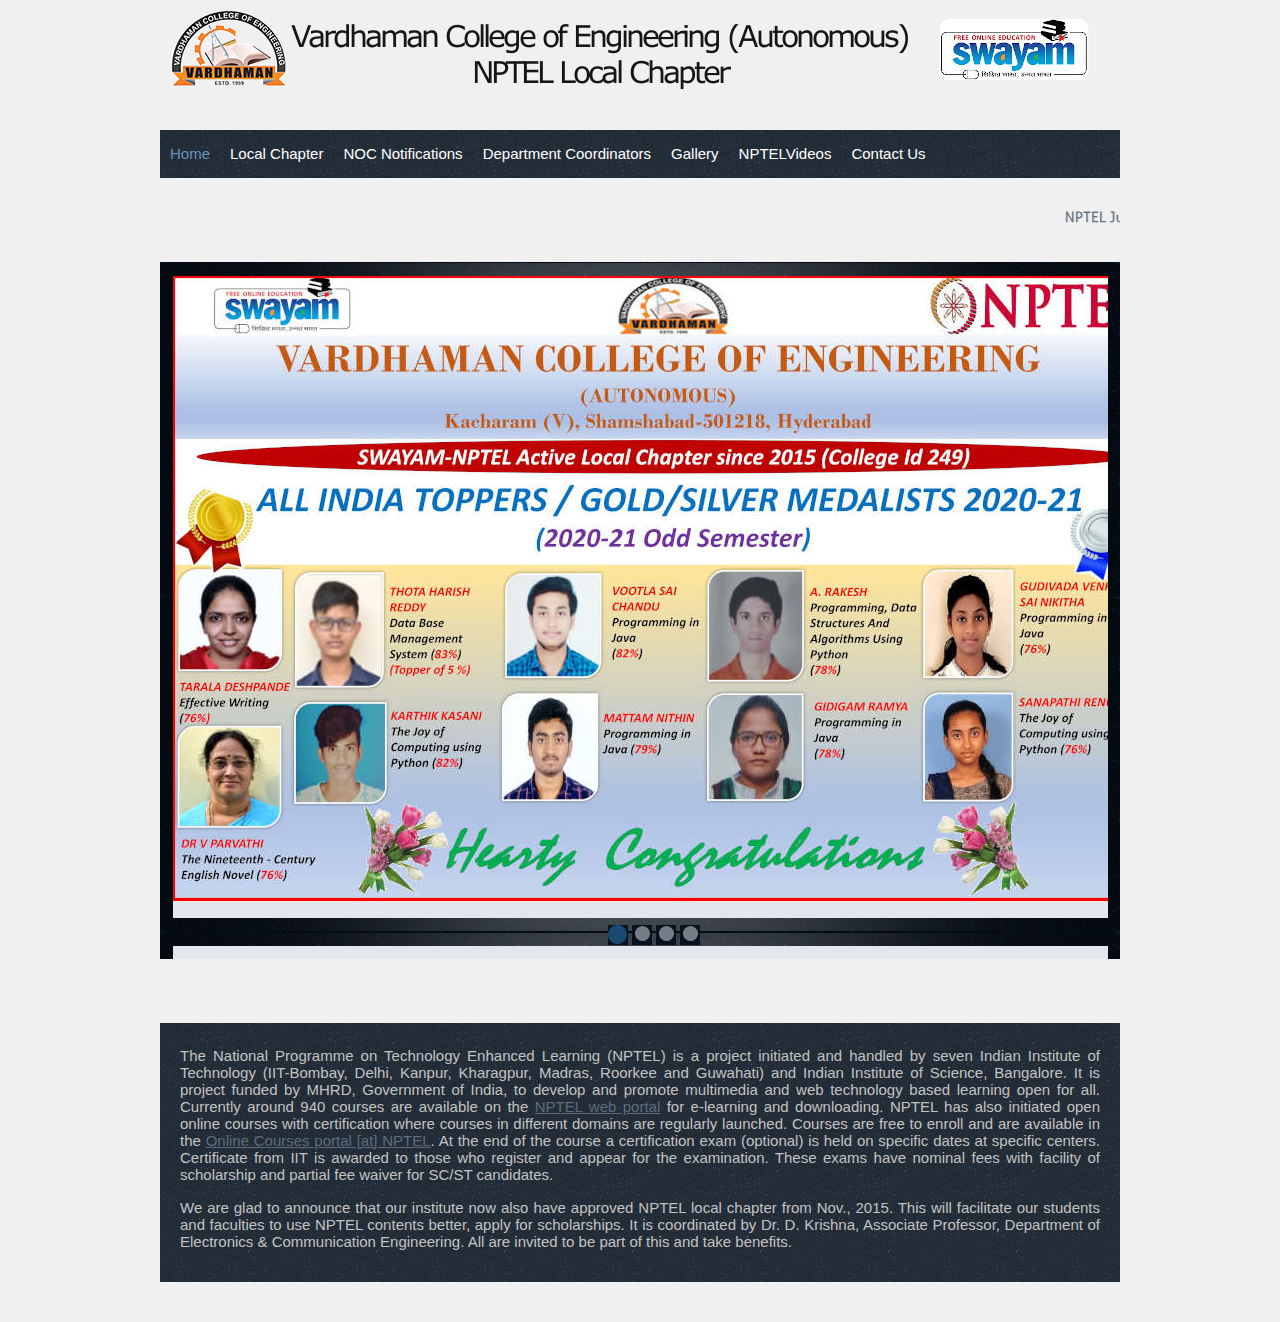
==== commit bb1d67ba: "update scrolling on all page and noc notifications" ====
--- a/index.html
+++ b/index.html
@@ -56,7 +56,7 @@
         </ul>
       </div>
       <div class="clr"></div><br>
-      <!-- Scrolling links and text before image banner-->
+      <!-- Scrolling links and text before image banner sync in all pages-->
       <div>
         <h3 class="small">
           <marquee>
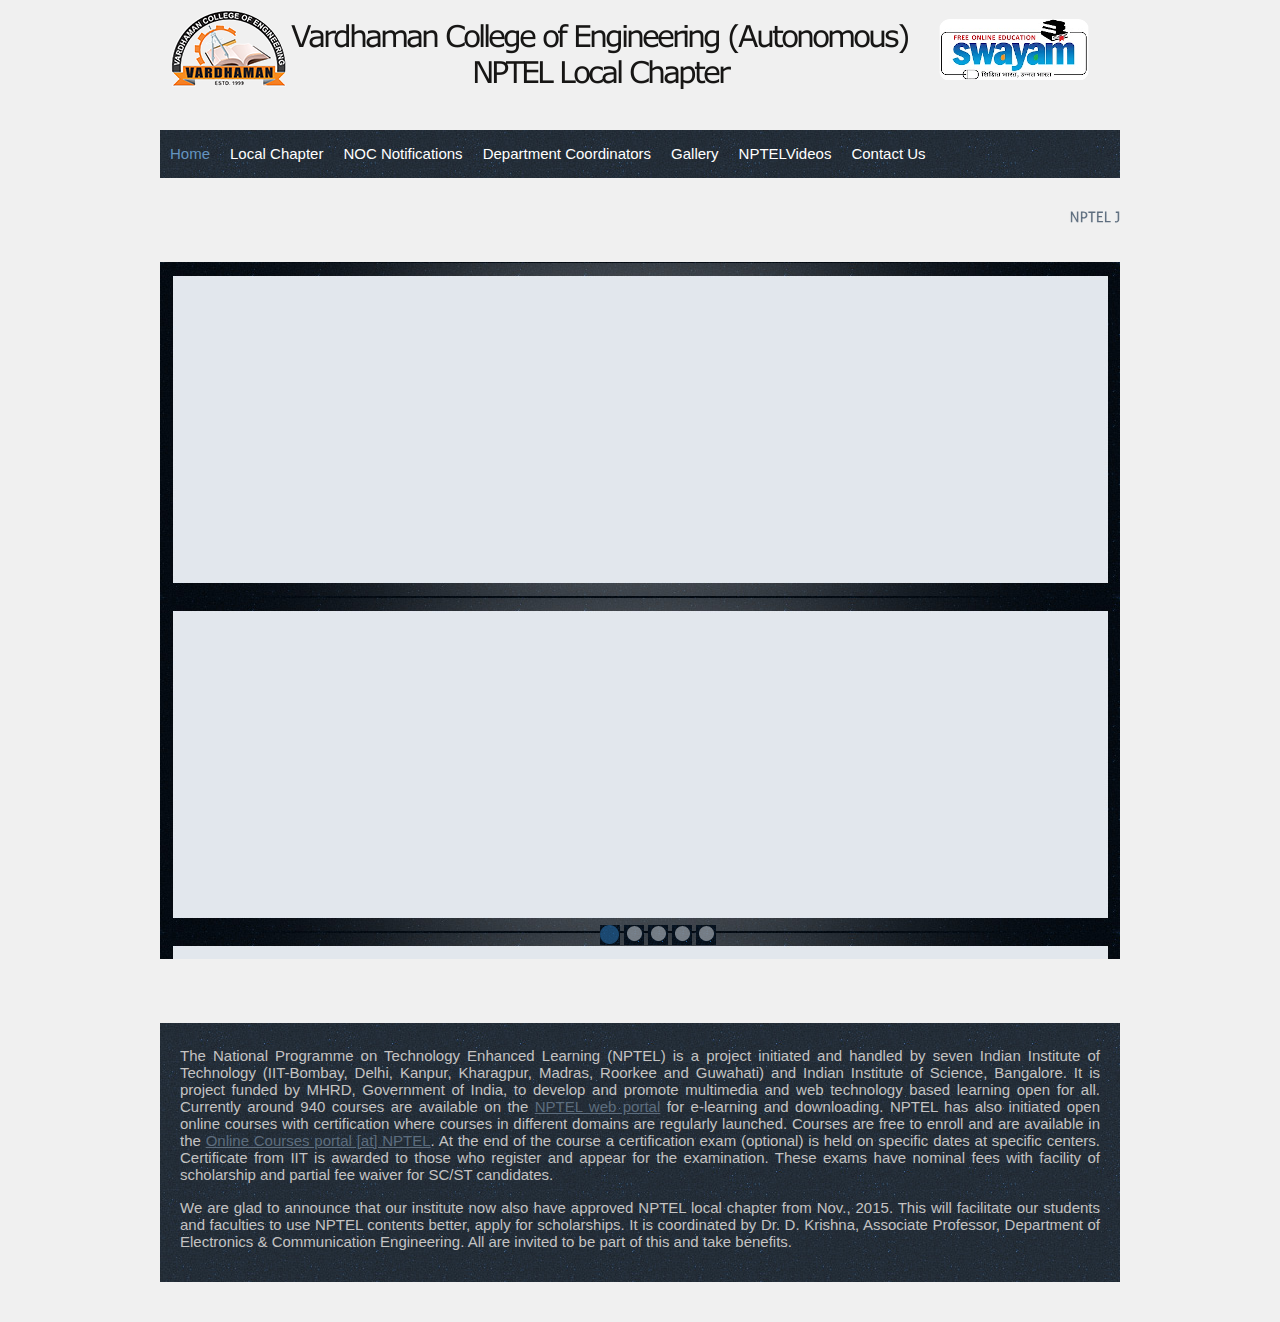
==== commit eeed86f5: "add new image to gallery" ====
--- a/index.html
+++ b/index.html
@@ -80,6 +80,7 @@
   <div class="content_resize">
     <div class="slider">
       <div id="coin-slider">
+        <img src="images/slide24052021.JPG" width="970" height="624" alt="stars 2020" />
         <img src="images/slide1.JPG" width="970" height="624" alt="ranks 2020" />
         <img src="images/slide2.JPG" width="935" height="624" alt="ranks 2019" /> 
         <img src="images/slide3.JPG" width="935" height="624" alt="ranks 2018" /> 
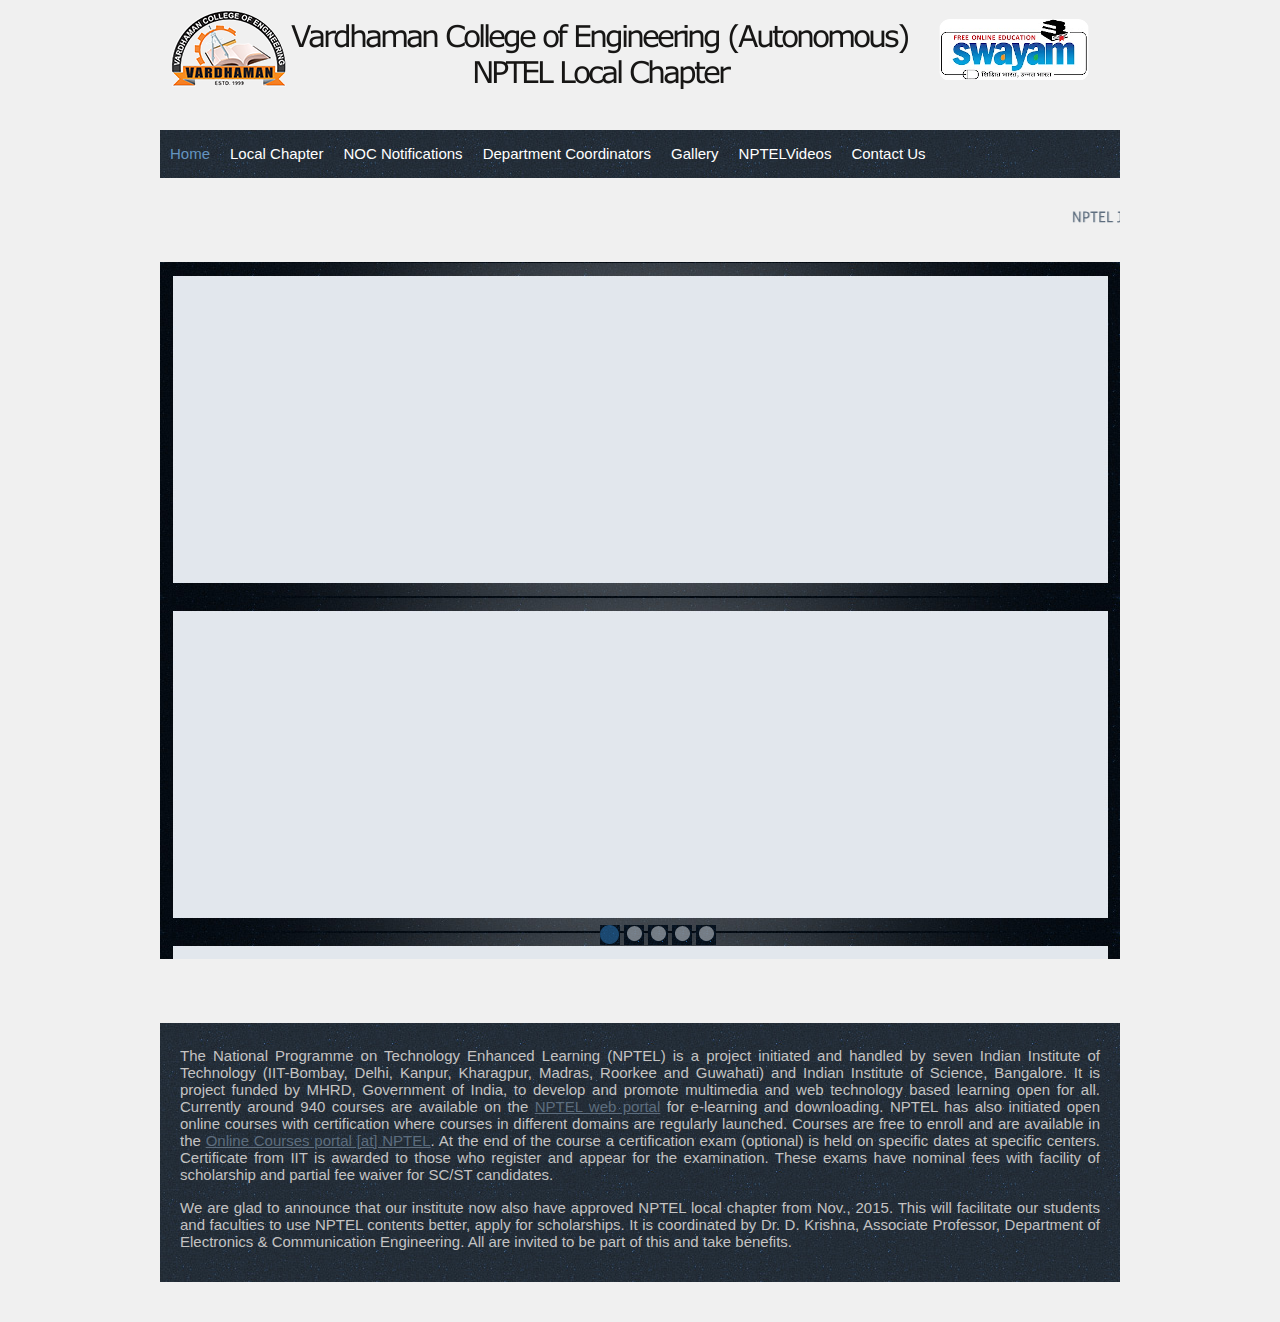
==== commit 629becb9: "bugfix image name" ====
--- a/index.html
+++ b/index.html
@@ -80,7 +80,7 @@
   <div class="content_resize">
     <div class="slider">
       <div id="coin-slider">
-        <img src="images/slide24052021.JPG" width="970" height="624" alt="stars 2020" />
+        <img src="images/slide240521.JPG" width="970" height="624" alt="stars 2020" />
         <img src="images/slide1.JPG" width="970" height="624" alt="ranks 2020" />
         <img src="images/slide2.JPG" width="935" height="624" alt="ranks 2019" /> 
         <img src="images/slide3.JPG" width="935" height="624" alt="ranks 2018" /> 
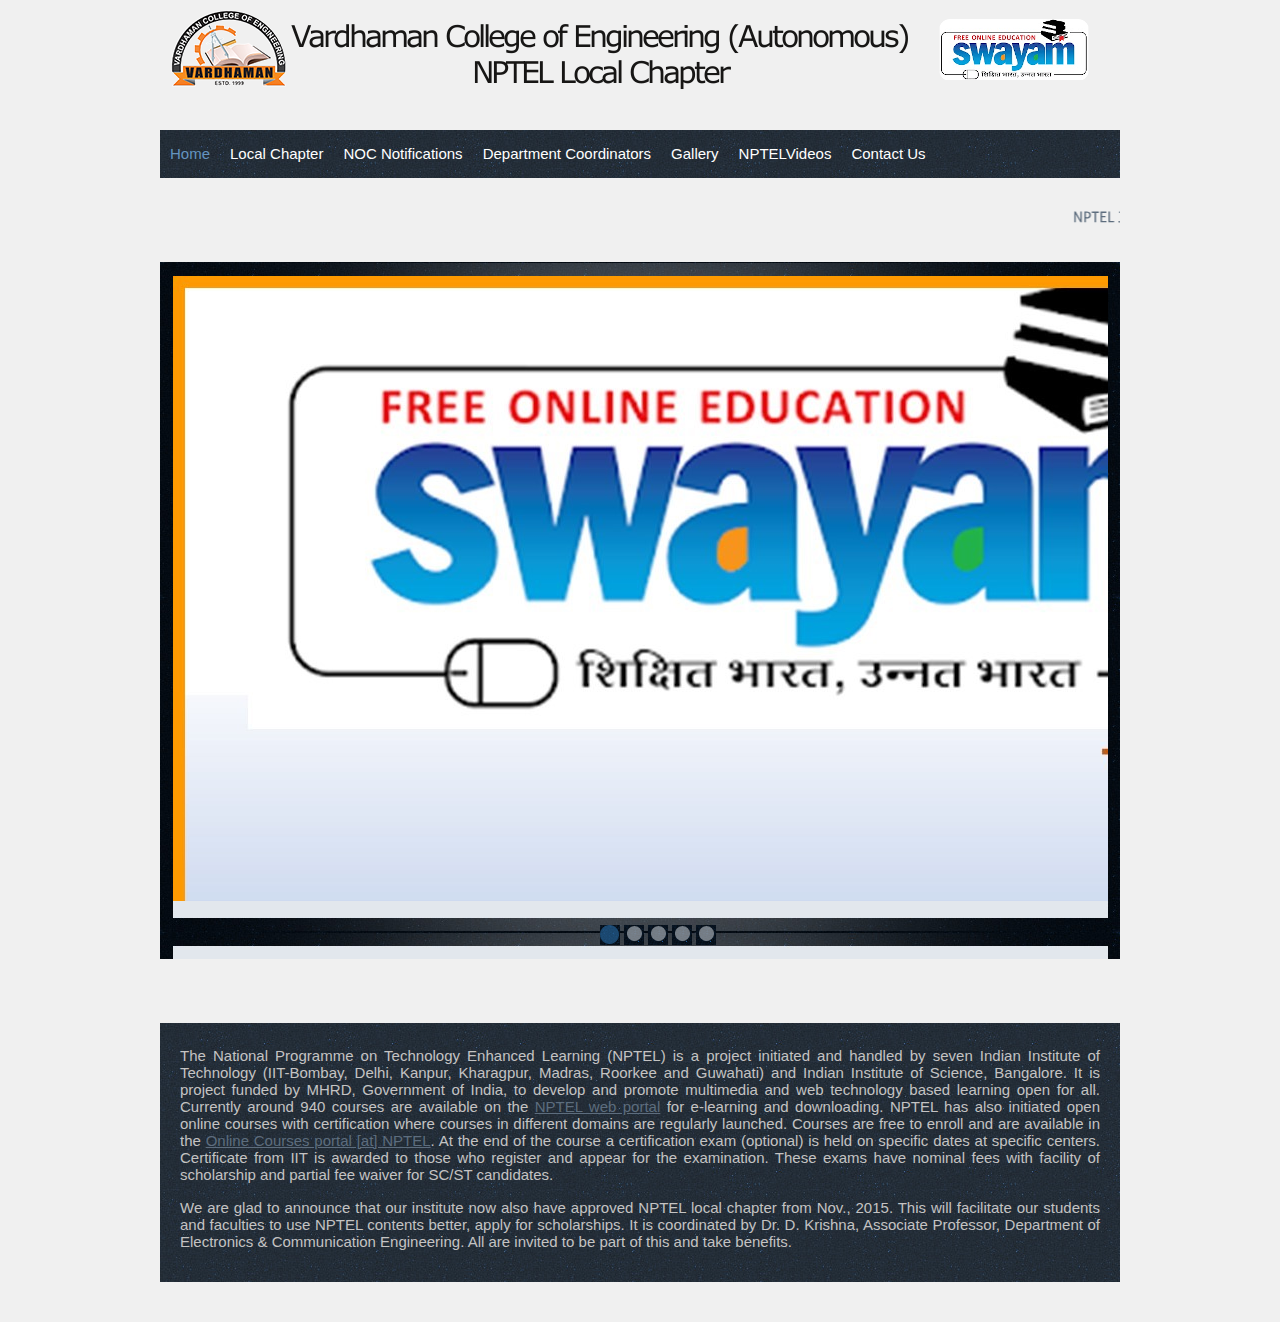
==== commit 8bbd56ea: "bugfix new image laod ext corrected" ====
--- a/index.html
+++ b/index.html
@@ -80,7 +80,7 @@
   <div class="content_resize">
     <div class="slider">
       <div id="coin-slider">
-        <img src="images/slide240521.JPG" width="970" height="624" alt="stars 2020" />
+        <img src="images/slide240521.jpg" width="970" height="624" alt="stars 2020" />
         <img src="images/slide1.JPG" width="970" height="624" alt="ranks 2020" />
         <img src="images/slide2.JPG" width="935" height="624" alt="ranks 2019" /> 
         <img src="images/slide3.JPG" width="935" height="624" alt="ranks 2018" /> 
